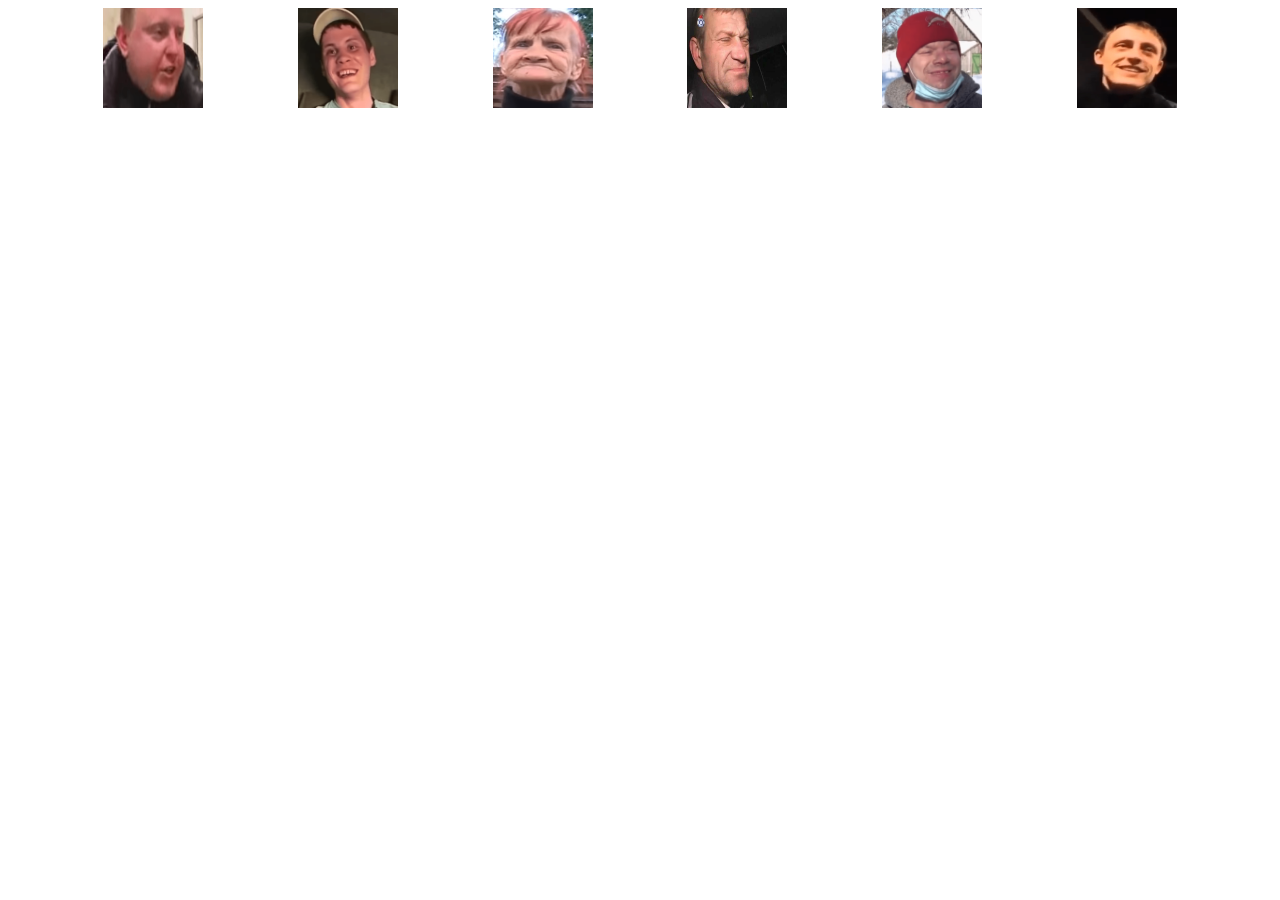
==== index.html @ a92fa582 "Add play sound functionality" ====
<!DOCTYPE html>
<html lang="en">

<head>
    <meta charset="UTF-8">
    <meta http-equiv="X-UA-Compatible" content="IE=edge">
    <meta name="viewport" content="width=device-width, initial-scale=1.0">
    <title>LT Meme SoundBoard</title>
    <link rel="stylesheet" href="style.css">
    <script defer src="./script.js"></script>
</head>

<body>
    <div class="board">
        <div class="square" id="1">
            <img src="./assets/images/ir-tu-duchas-min.png" alt="">
        </div>
        <div class="square" id="2">
            <img src="./assets/images/matrica-min.png" alt="">
        </div>
        <div class="square" id="3">
            <img src="./assets/images/pabuciok-in-bybi-min.png" alt="">
        </div>
        <div class="square" id="4">
            <img src="./assets/images/paperdziau.jpg" alt="">
        </div>
        <div class="square" id="5">
            <img src="./assets/images/rukom-rukom-min.png" alt="">
        </div>
        <div class="square" id="6">
            <img src="./assets/images/uzsitusink-iki-galo-min.png" alt="">
        </div>
    </div>
</body>

</html>
---- style.css ----
.board {
  display: flex;
  justify-content: space-evenly;
}

.square img {
  width: 100px;
  height: 100px;
  cursor: pointer;
}
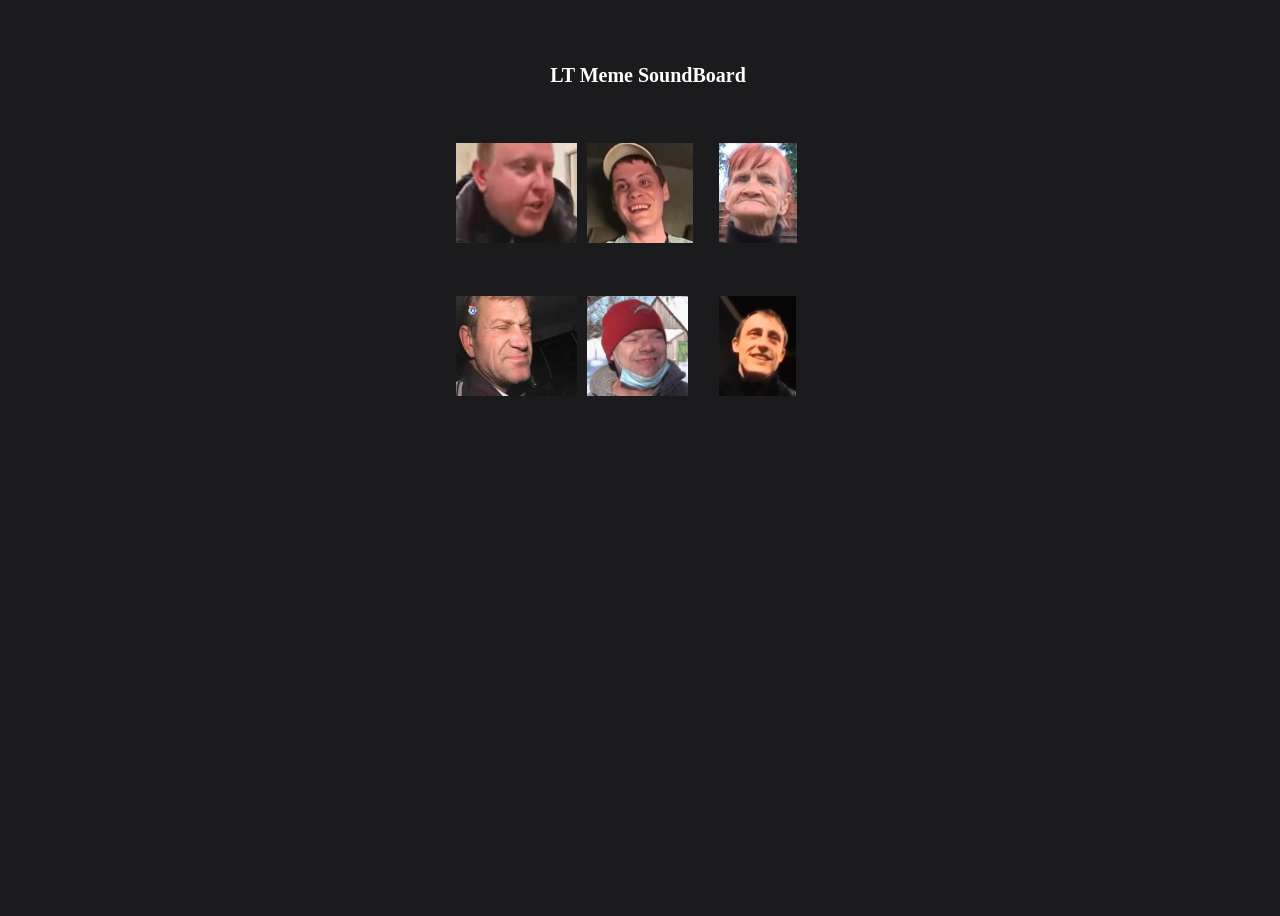
==== commit aad28a96: "Add header" ====
--- a/index.html
+++ b/index.html
@@ -11,6 +11,9 @@
 </head>
 
 <body>
+    <div class="header">
+        <h1>LT Meme SoundBoard</h1>
+    </div>
     <div class="board">
         <div class="square" id="1">
             <img src="./assets/images/ir-tu-duchas-min.png" alt="">
--- a/style.css
+++ b/style.css
@@ -1,10 +1,61 @@
+html {
+  font-size: 62.5%;
+  scroll-behavior: smooth;
+}
+body {
+  background-color: #1b1b1e;
+  width: 100vw;
+  height: 100vh;
+}
+
+.header {
+  display: flex;
+  align-items: center;
+  justify-content: center;
+  height: 15%;
+}
+
+.header h1 {
+  color: white;
+}
+
 .board {
-  display: flex;
-  justify-content: space-evenly;
+  width: 90%;
+  height: 50%;
+  margin: 0 auto;
+  display: grid;
+  grid-template-columns: 1fr 1fr 1fr;
+  grid-template-rows: 1fr 1fr 1fr;
+  gap: 1rem 1rem;
+  grid-auto-flow: row;
+  grid-template-areas:
+    ". . ."
+    ". . ."
+    ". . .";
 }
 
 .square img {
-  width: 100px;
-  height: 100px;
+  max-width: 100%;
+  height: 10rem;
   cursor: pointer;
 }
+
+.square img:hover {
+  scale: 1.1;
+  filter: sepia(100%);
+}
+
+.square.playing {
+  filter: sepia(100%);
+}
+
+@media (min-width: 767px) {
+}
+
+@media (min-width: 992px) {
+  .board {
+    width: 30%;
+    /* display: flex;
+    justify-content: space-evenly; */
+  }
+}
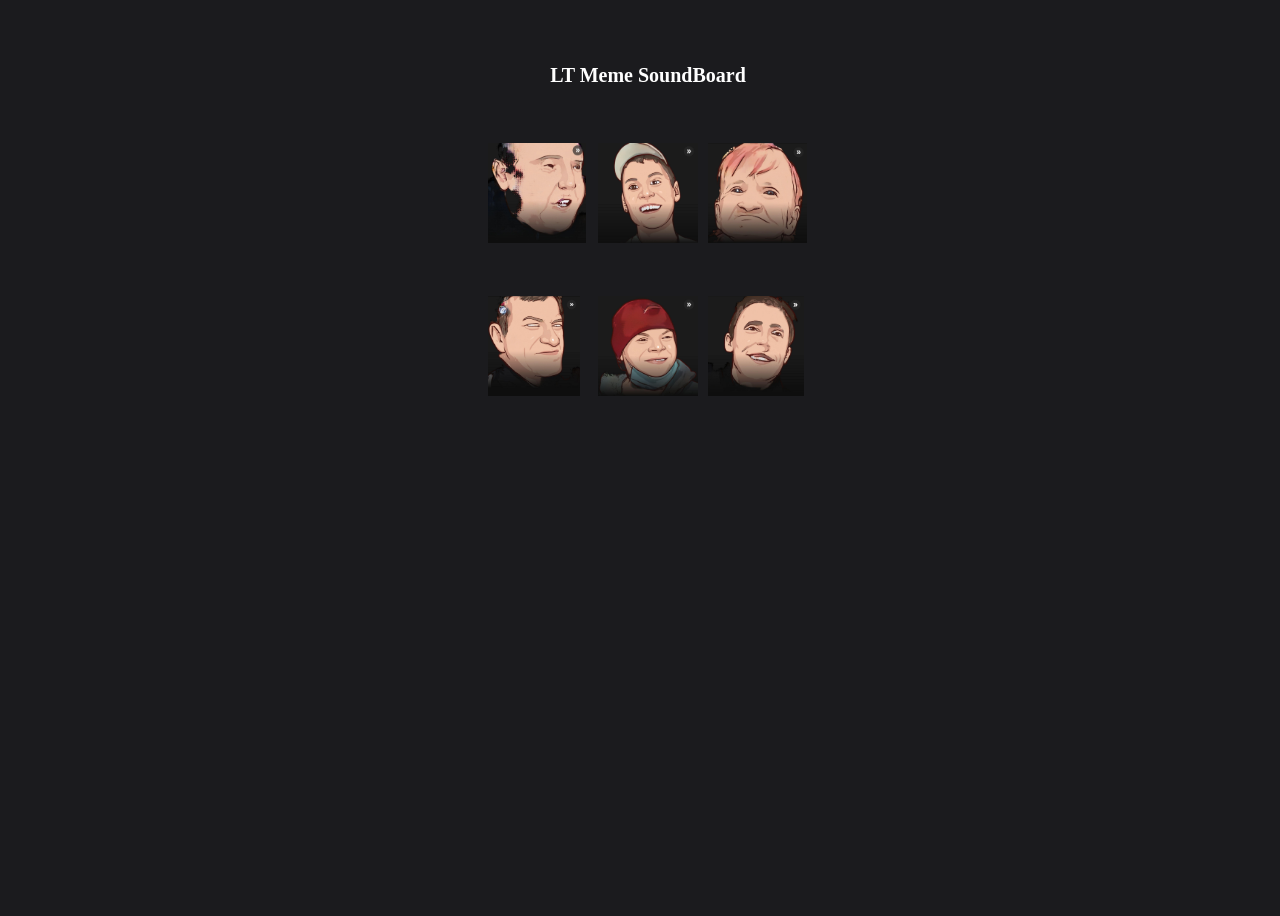
==== commit 7bd55f25: "Update images" ====
--- a/index.html
+++ b/index.html
@@ -8,30 +8,60 @@
     <title>LT Meme SoundBoard</title>
     <link rel="stylesheet" href="style.css">
     <script defer src="./script.js"></script>
+
+    <!-- Global site tag (gtag.js) - Google Analytics -->
+    <script async src="https://www.googletagmanager.com/gtag/js?id=G-GEVNXJHNXG"></script>
+    <script>
+        window.dataLayer = window.dataLayer || [];
+        function gtag() { dataLayer.push(arguments); }
+        gtag('js', new Date());
+
+        gtag('config', 'G-GEVNXJHNXG');
+    </script>
+
+    <!-- media.net -->
+    <script type="text/javascript">
+        window._mNHandle = window._mNHandle || {};
+        window._mNHandle.queue = window._mNHandle.queue || [];
+        medianet_versionId = "3121199";
+    </script>
+
+    <script src="https://contextual.media.net/dmedianet.js?cid=8CU63Y8DH" async="async"></script>
 </head>
 
 <body>
+    <!-- media.net -->
+    <div id="663254553">
+        <script type="text/javascript">
+            try {
+                window._mNHandle.queue.push(function () {
+                    window._mNDetails.loadTag("663254553", "160x600", "663254553");
+                });
+            }
+            catch (error) { }
+        </script>
+    </div>
     <div class="header">
         <h1>LT Meme SoundBoard</h1>
     </div>
     <div class="board">
         <div class="square" id="1">
-            <img src="./assets/images/ir-tu-duchas-min.png" alt="">
+            <img src="./assets/images/ir-tu-duchas-min.jpg" alt="">
         </div>
         <div class="square" id="2">
-            <img src="./assets/images/matrica-min.png" alt="">
+            <img src="./assets/images/matrica-min.jpg" alt="">
         </div>
         <div class="square" id="3">
-            <img src="./assets/images/pabuciok-in-bybi-min.png" alt="">
+            <img src="./assets/images/pabuciuok-in-bybi-min.jpg" alt="">
         </div>
         <div class="square" id="4">
-            <img src="./assets/images/paperdziau.jpg" alt="">
+            <img src="./assets/images/paperdziau-min.jpg" alt="">
         </div>
         <div class="square" id="5">
-            <img src="./assets/images/rukom-rukom-min.png" alt="">
+            <img src="./assets/images/rukom-rukom-min.jpg" alt="">
         </div>
         <div class="square" id="6">
-            <img src="./assets/images/uzsitusink-iki-galo-min.png" alt="">
+            <img src="./assets/images/uzsitusink-iki-galo-min.jpg" alt="">
         </div>
     </div>
 </body>
--- a/style.css
+++ b/style.css
@@ -42,7 +42,6 @@
 
 .square img:hover {
   scale: 1.1;
-  filter: sepia(100%);
 }
 
 .square.playing {
@@ -54,7 +53,7 @@
 
 @media (min-width: 992px) {
   .board {
-    width: 30%;
+    width: 25%;
     /* display: flex;
     justify-content: space-evenly; */
   }
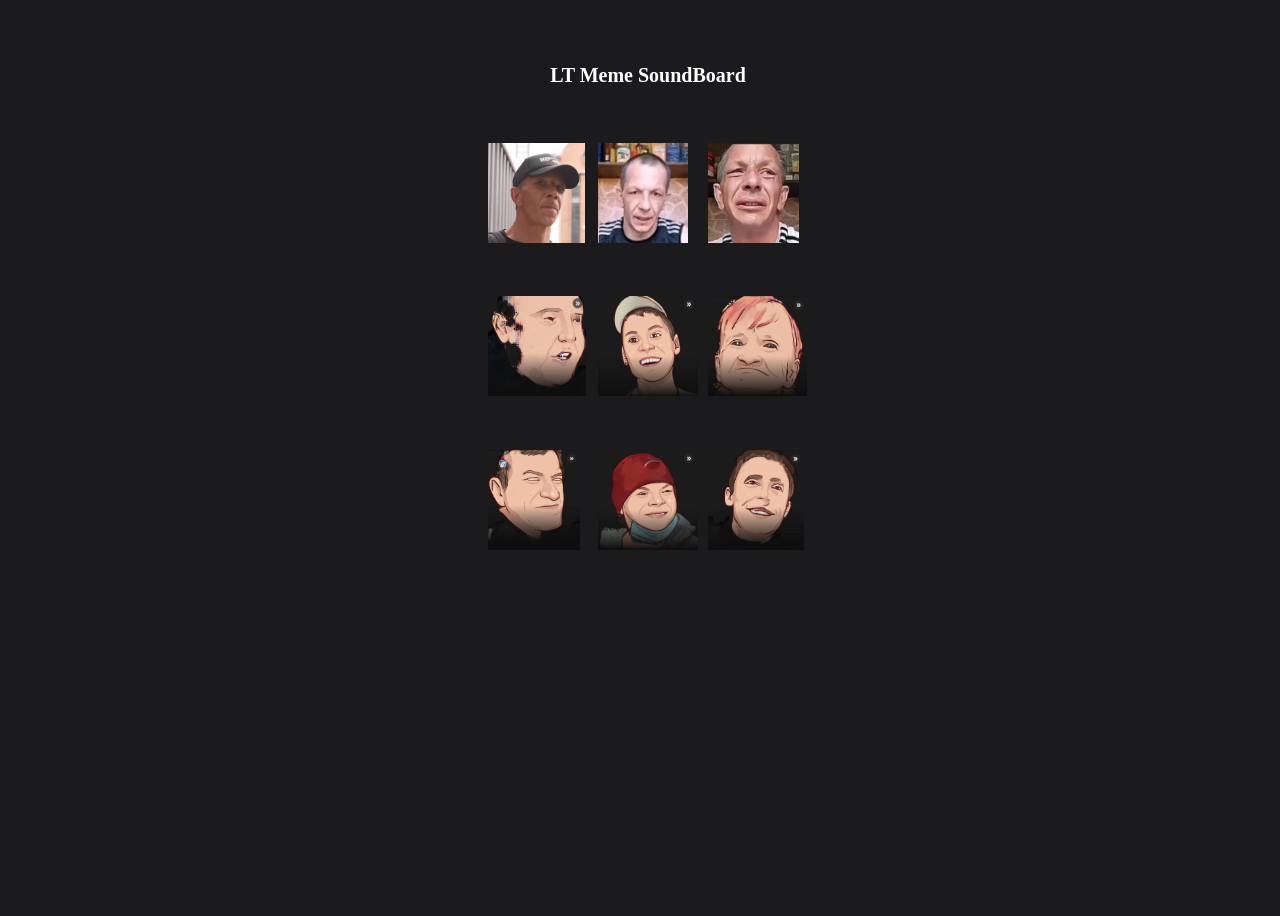
==== commit ad47ccaf: "Add Petras phrases" ====
--- a/index.html
+++ b/index.html
@@ -46,21 +46,30 @@
     </div>
     <div class="board">
         <div class="square" id="1">
+            <img src="./assets/images/petras.webp" alt="">
+        </div>
+        <div class="square" id="2">
+            <img src="./assets/images/petras2.webp" alt="">
+        </div>
+        <div class="square" id="3">
+            <img src="./assets/images/petras3.webp" alt="">
+        </div>
+        <div class="square" id="4">
             <img src="./assets/images/ir-tu-duchas-min.jpg" alt="">
         </div>
-        <div class="square" id="2">
+        <div class="square" id="5">
             <img src="./assets/images/matrica-min.jpg" alt="">
         </div>
-        <div class="square" id="3">
+        <div class="square" id="6">
             <img src="./assets/images/pabuciuok-in-bybi-min.jpg" alt="">
         </div>
-        <div class="square" id="4">
+        <div class="square" id="7">
             <img src="./assets/images/paperdziau-min.jpg" alt="">
         </div>
-        <div class="square" id="5">
+        <div class="square" id="8">
             <img src="./assets/images/rukom-rukom-min.jpg" alt="">
         </div>
-        <div class="square" id="6">
+        <div class="square" id="9">
             <img src="./assets/images/uzsitusink-iki-galo-min.jpg" alt="">
         </div>
     </div>
